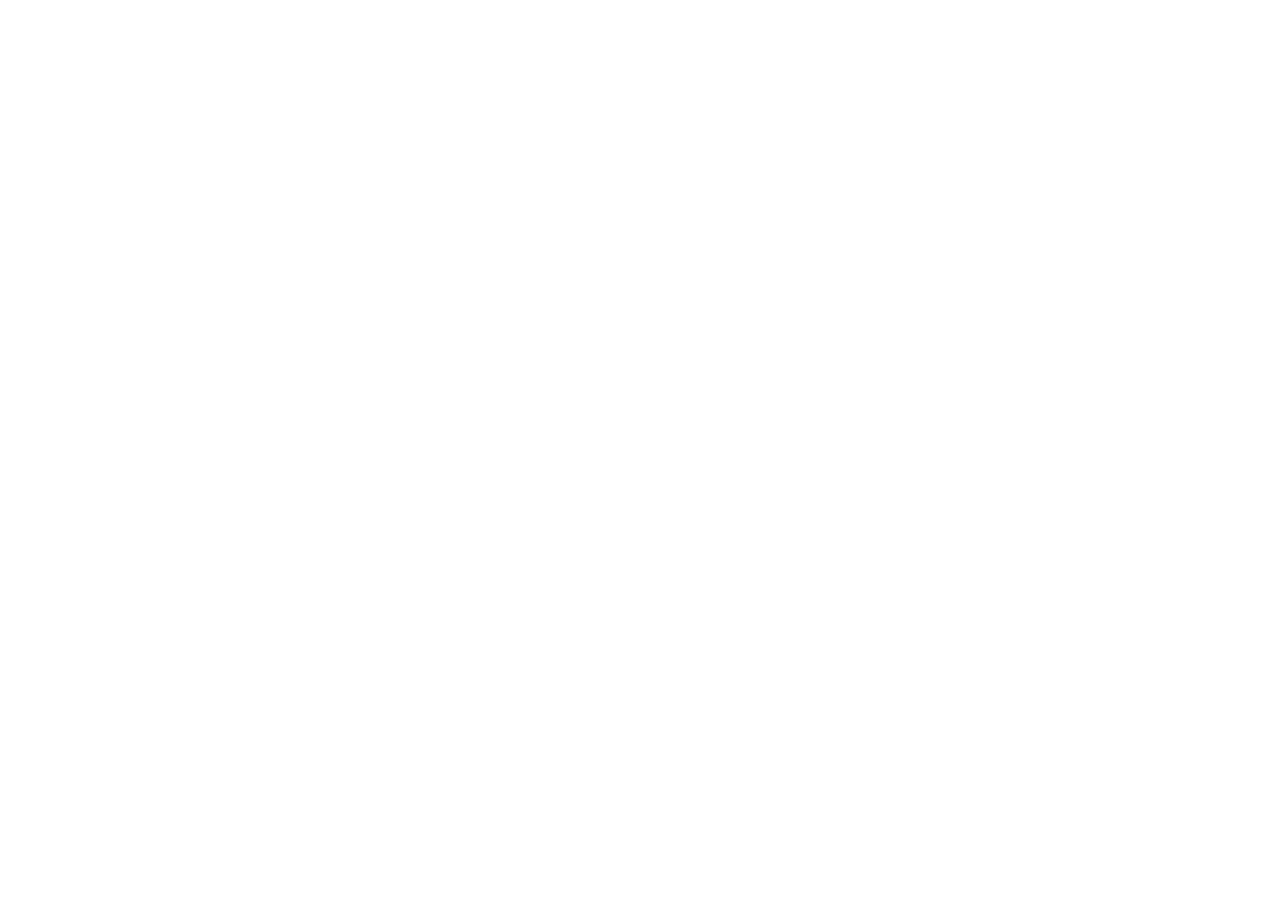
==== DoE14/JS/zad1.html @ e1b8576c "doE14 init" ====
<!DOCTYPE html>
<html lang="en">
<head>
    <meta charset="UTF-8">
    <meta name="viewport" content="width=device-width, initial-scale=1.0">
    <meta http-equiv="X-UA-Compatible" content="ie=edge">
    <title>Document</title>
</head>
<body>
    
</body>
</html>
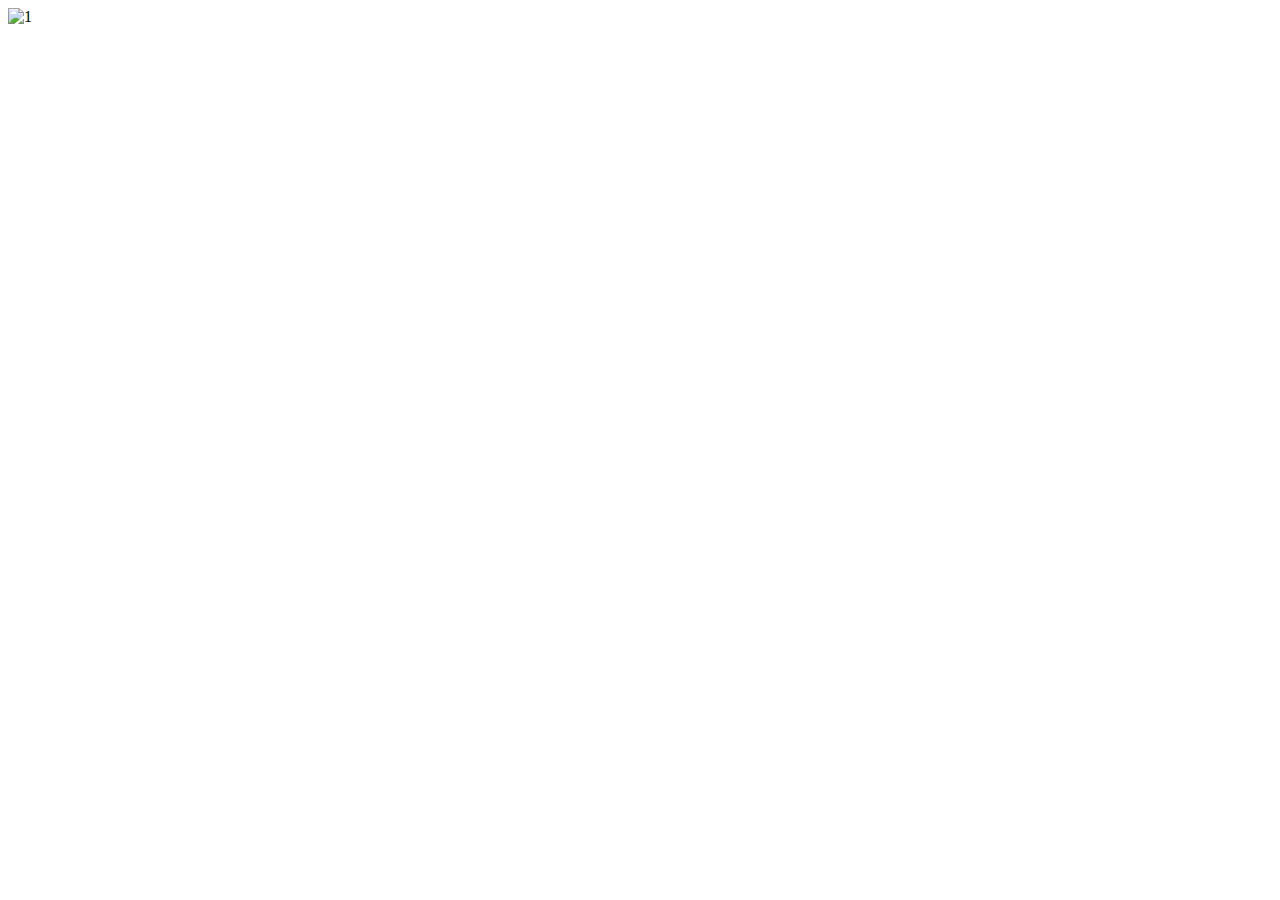
==== commit 24619463: "tak" ====
--- a/DoE14/JS/zad1.html
+++ b/DoE14/JS/zad1.html
@@ -7,6 +7,21 @@
     <title>Document</title>
 </head>
 <body>
-    
+    <img src="" alt="1" id="img" onmouseover="stop()"/>
+    <script>
+        let inter = setInterval(change,1000)
+        function change() {
+            img = document.getElementById('img');
+            if(img.alt == '3')
+                img.alt = '1'
+            else 
+                img.alt = parseInt(img.alt) + 1; 
+        }
+
+        function stop() {
+            clearInterval(inter);
+        }
+            
+    </script>
 </body>
 </html>